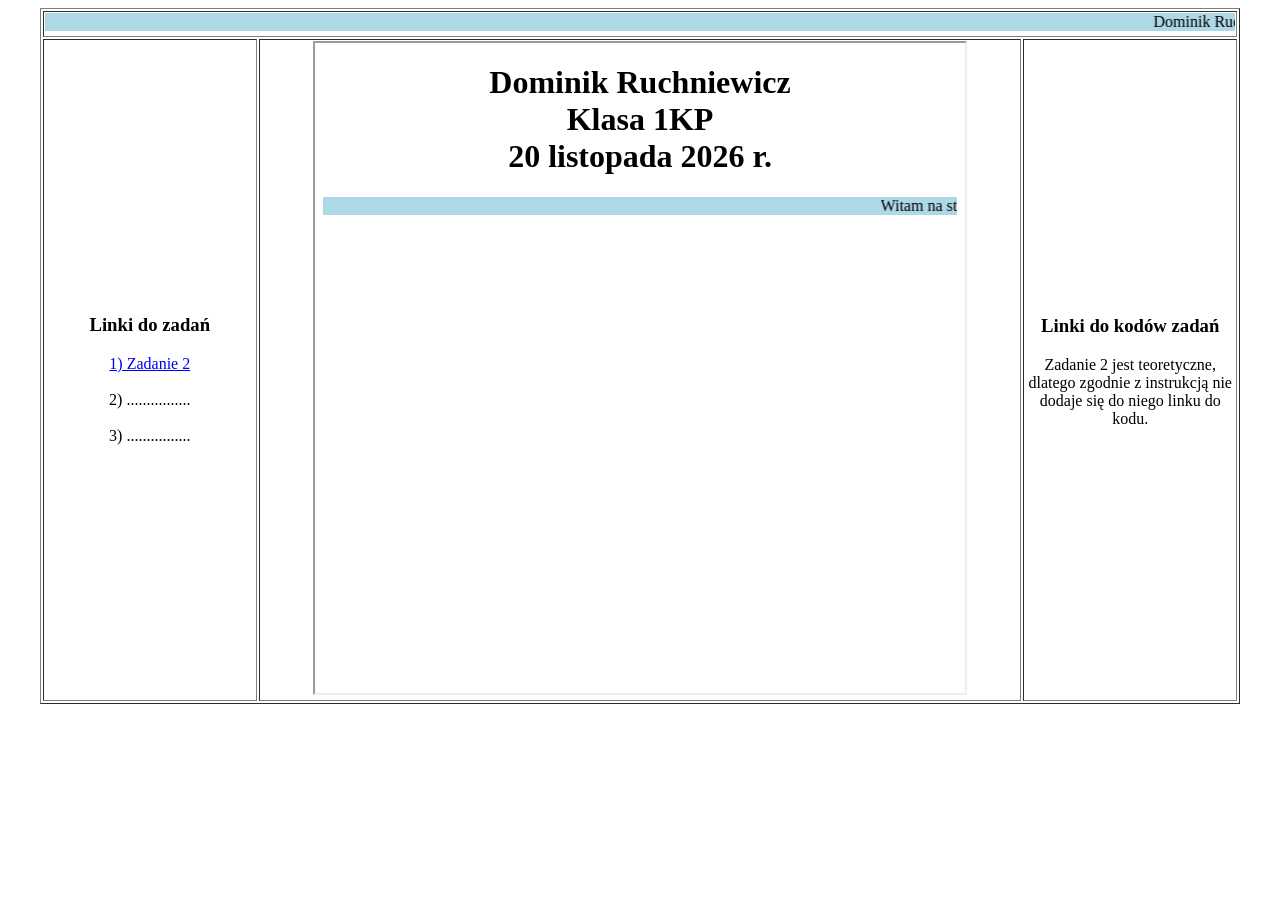
==== index.html @ 7c94292a "Add files via upload" ====
<!DOCTYPE html>
<html lang="pl-PL">
<head>
    <meta charset="utf-8">
    <title>Ruchniewicz - szkielet zaliczeniowy</title>
</head>
<body>
<table width="95%" border="1" align="center">
    <tr>
        <td colspan="3" align="center">
            <marquee bgcolor="lightblue">
                Dominik Ruchniewicz - klasa 1KP
            </marquee>
        </td>
    </tr>
    <tr>
        <td width="18%" align="center">
            <h3>Linki do zadań</h3>
            <a href="ruch_z2.html" target="strony">1) Zadanie 2</a>
            <br><br>
            2) ................
            <br><br>
            3) ................
        </td>
        <td align="center">
            <iframe width="650" height="650" name="strony" src="start.html" title="Miejsce na zadania">
            </iframe>
        </td>
        <td width="18%" align="center">
            <h3>Linki do kodów zadań</h3>
            <p>Zadanie 2 jest teoretyczne, dlatego zgodnie z instrukcją nie dodaje się do niego linku do kodu.</p>
        </td>
    </tr>
</table>
</body>
</html>
<!-- Dominik Ruchniewicz, 20.11.2026 -->
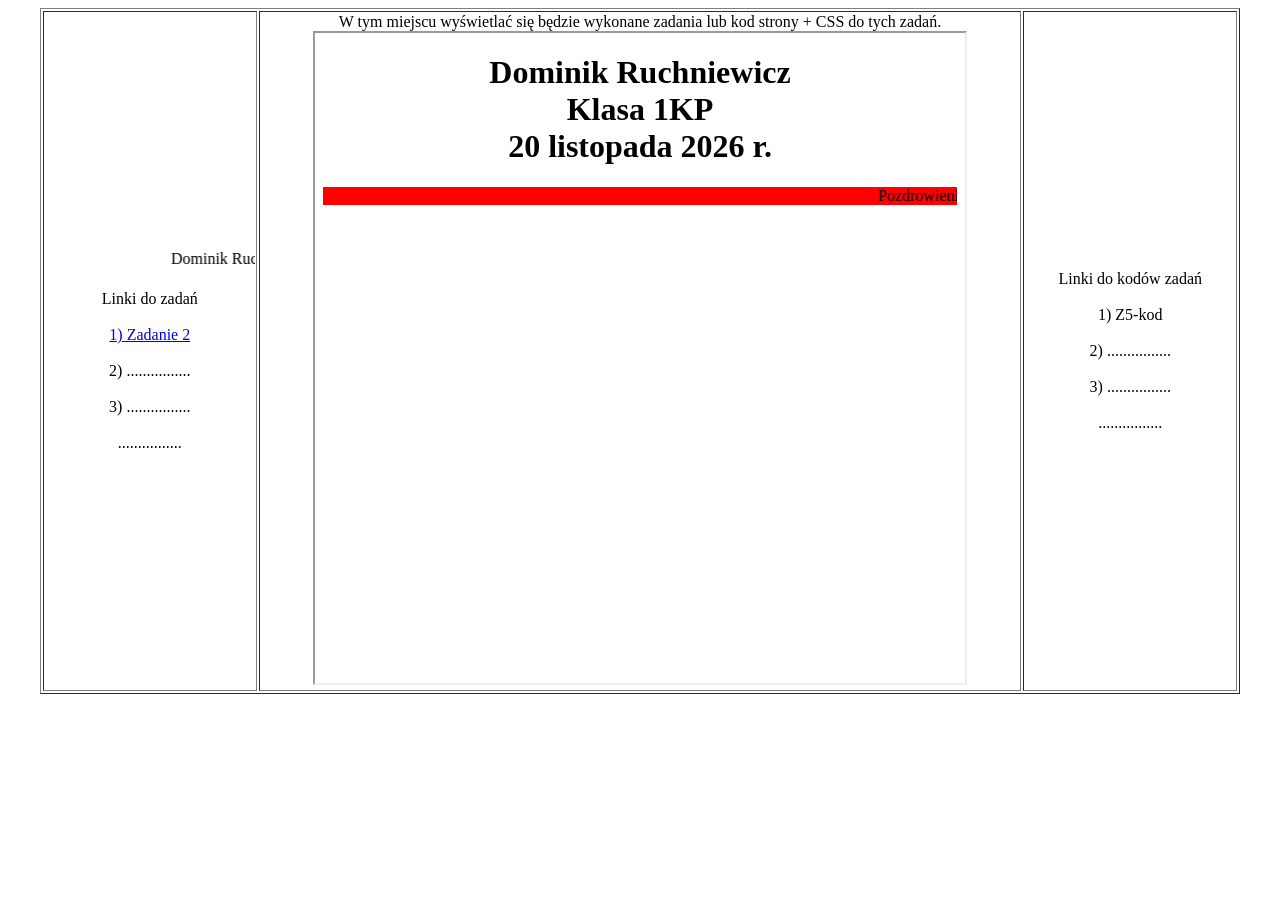
==== commit f6631674: "Add files via upload" ====
--- a/index.html
+++ b/index.html
@@ -1,36 +1,45 @@
 <!DOCTYPE html>
 <html lang="pl-PL">
 <head>
-    <meta charset="utf-8">
-    <title>Ruchniewicz - szkielet zaliczeniowy</title>
+<meta charset="utf-8">
+<title>Ruchniewicz - szkielet zaliczeniowy</title>
 </head>
 <body>
 <table width="95%" border="1" align="center">
-    <tr>
-        <td colspan="3" align="center">
-            <marquee bgcolor="lightblue">
-                Dominik Ruchniewicz - klasa 1KP
-            </marquee>
-        </td>
-    </tr>
-    <tr>
-        <td width="18%" align="center">
-            <h3>Linki do zadań</h3>
-            <a href="ruch_z2.html" target="strony">1) Zadanie 2</a>
-            <br><br>
-            2) ................
-            <br><br>
-            3) ................
-        </td>
-        <td align="center">
-            <iframe width="650" height="650" name="strony" src="start.html" title="Miejsce na zadania">
-            </iframe>
-        </td>
-        <td width="18%" align="center">
-            <h3>Linki do kodów zadań</h3>
-            <p>Zadanie 2 jest teoretyczne, dlatego zgodnie z instrukcją nie dodaje się do niego linku do kodu.</p>
-        </td>
-    </tr>
+<tr>
+<td width="18%" align="center">
+<marquee>
+Dominik Ruchniewicz
+</marquee>
+<br><br>
+Linki do zadań
+<br><br>
+<a href="ruch_z2.html" target="strony">1) Zadanie 2</a>
+<br><br>
+2) ................
+<br><br>
+3) ................
+<br><br>
+................
+</td>
+<td align="center">
+W tym miejscu wyświetlać się będzie wykonane zadania lub kod strony + CSS do tych zadań.
+<br>
+<iframe width="650" height="650" name="strony" src="start.html" border="0">
+</iframe>
+</td>
+<td width="18%" align="center">
+Linki do kodów zadań
+<br><br>
+1) Z5-kod
+<br><br>
+2) ................
+<br><br>
+3) ................
+<br><br>
+................
+</td>
+</tr>
 </table>
 </body>
 </html>
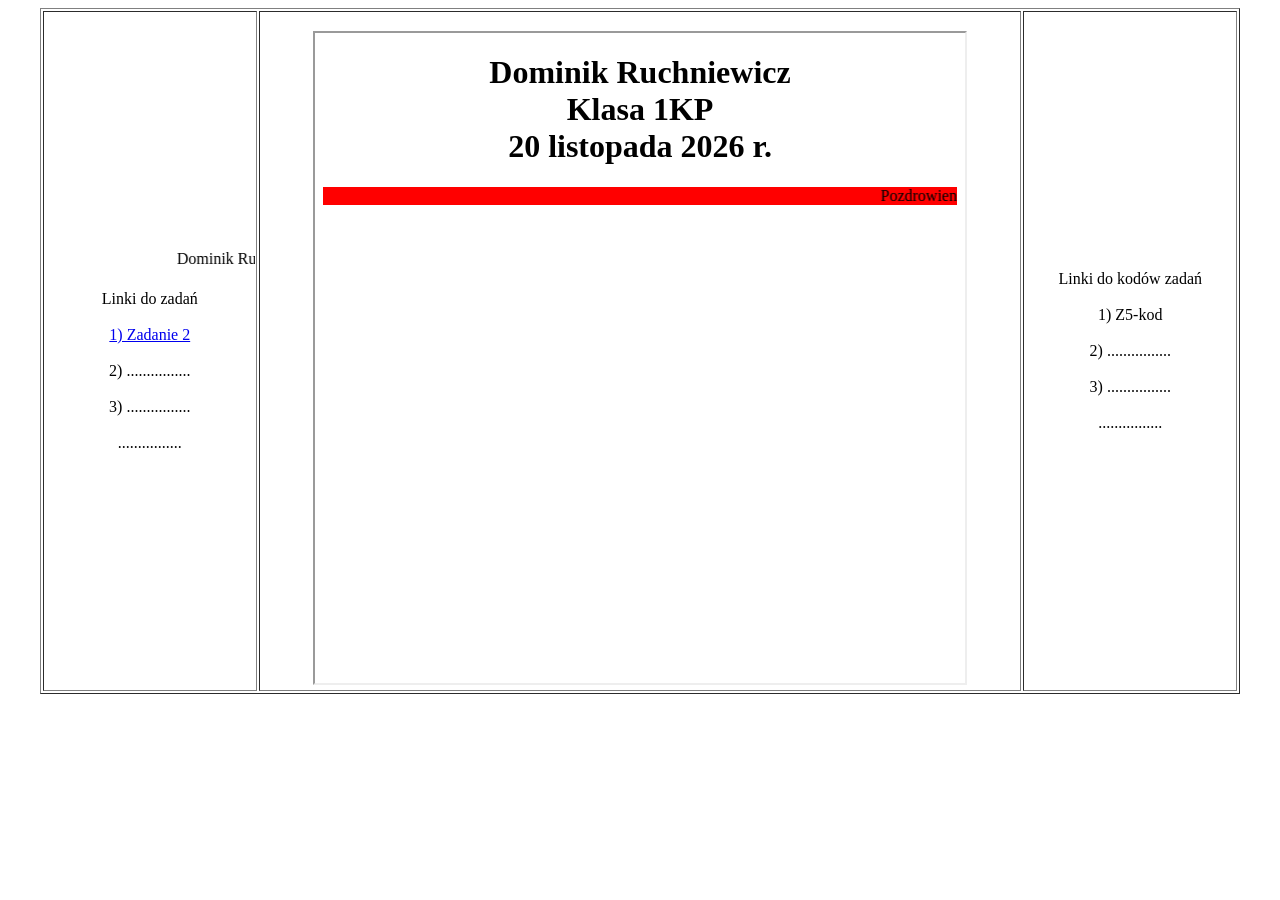
==== commit 35d35d78: "Update placeholder text in index.html" ====
--- a/index.html
+++ b/index.html
@@ -23,7 +23,7 @@
 ................
 </td>
 <td align="center">
-W tym miejscu wyświetlać się będzie wykonane zadania lub kod strony + CSS do tych zadań.
+
 <br>
 <iframe width="650" height="650" name="strony" src="start.html" border="0">
 </iframe>
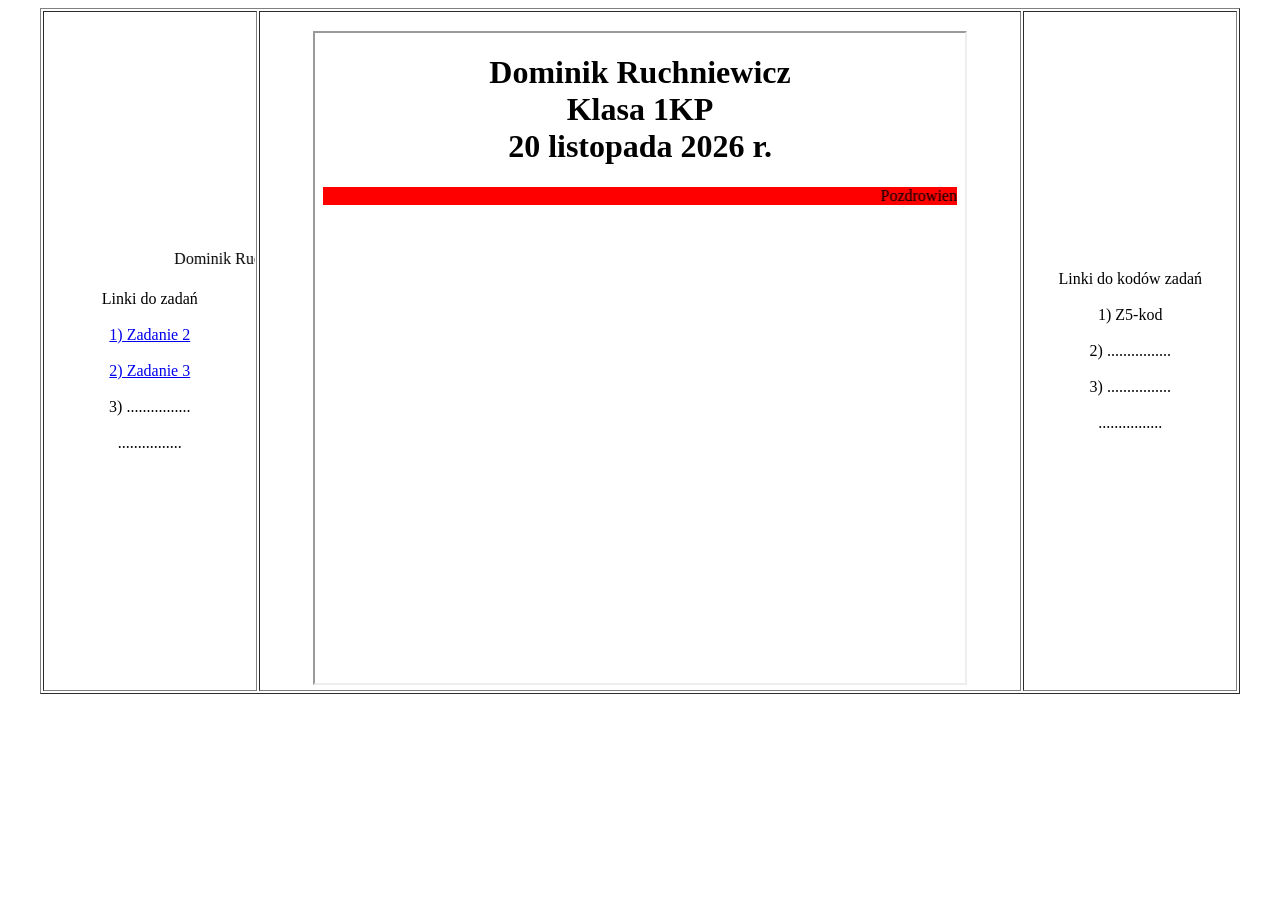
==== commit c584cfcb: "Rename index (4).html to index.html" ====
--- a/index.html
+++ b/index.html
@@ -16,14 +16,13 @@
 <br><br>
 <a href="ruch_z2.html" target="strony">1) Zadanie 2</a>
 <br><br>
-2) ................
+<a href="ruch_z3.html" target="strony">2) Zadanie 3</a>
 <br><br>
 3) ................
 <br><br>
 ................
 </td>
 <td align="center">
-
 <br>
 <iframe width="650" height="650" name="strony" src="start.html" border="0">
 </iframe>
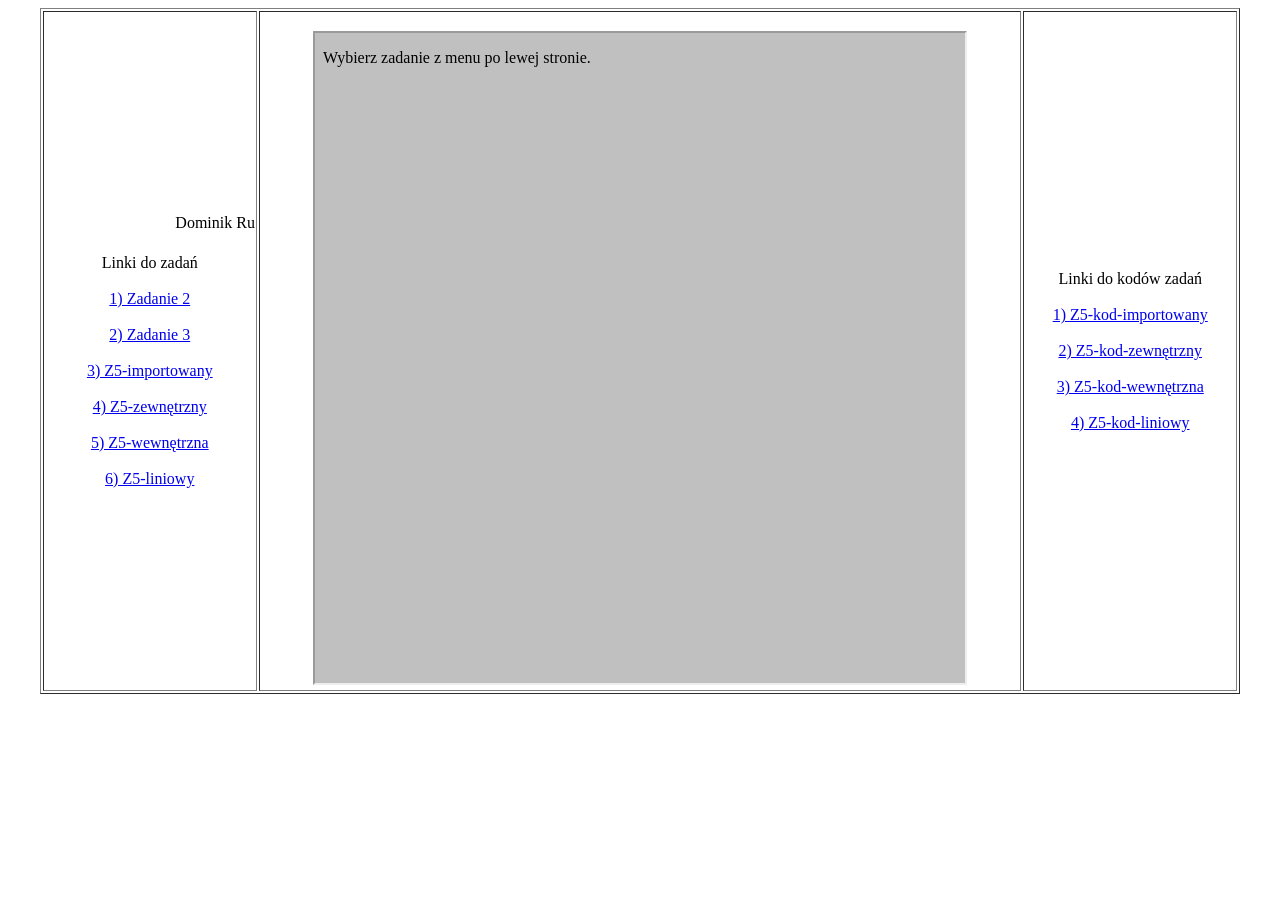
==== commit 40bcbad8: "Add files via upload" ====
--- a/index.html
+++ b/index.html
@@ -18,9 +18,13 @@
 <br><br>
 <a href="ruch_z3.html" target="strony">2) Zadanie 3</a>
 <br><br>
-3) ................
+<a href="ruch_z5_1.html" target="strony">3) Z5-importowany</a>
 <br><br>
-................
+<a href="ruch_z5_2.html" target="strony">4) Z5-zewnętrzny</a>
+<br><br>
+<a href="ruch_z5_3.html" target="strony">5) Z5-wewnętrzna</a>
+<br><br>
+<a href="ruch_z5_4.html" target="strony">6) Z5-liniowy</a>
 </td>
 <td align="center">
 <br>
@@ -30,16 +34,16 @@
 <td width="18%" align="center">
 Linki do kodów zadań
 <br><br>
-1) Z5-kod
+<a href="ruch_kod_z5_1.html" target="strony">1) Z5-kod-importowany</a>
 <br><br>
-2) ................
+<a href="ruch_kod_z5_2.html" target="strony">2) Z5-kod-zewnętrzny</a>
 <br><br>
-3) ................
+<a href="ruch_kod_z5_3.html" target="strony">3) Z5-kod-wewnętrzna</a>
 <br><br>
-................
+<a href="ruch_kod_z5_4.html" target="strony">4) Z5-kod-liniowy</a>
 </td>
 </tr>
 </table>
 </body>
 </html>
-<!-- Dominik Ruchniewicz, 20.11.2026 -->
+<!-- Dominik Ruchniewicz, 27.11.2026 -->
